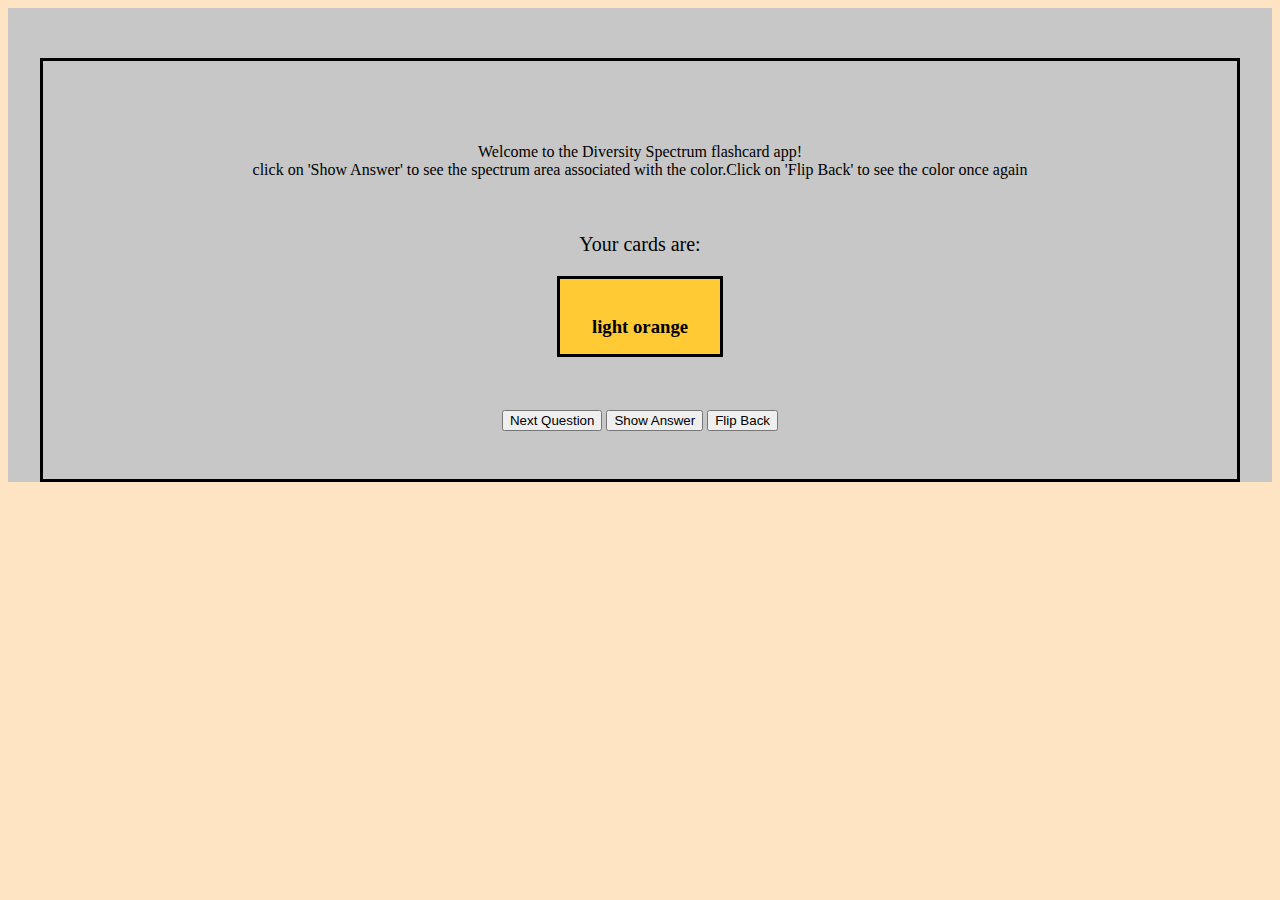
==== index.html @ 76a7549f "wording" ====
<!DOCTYPE html>
<html lang="en">

<head>
    <meta charset="UTF-8">
    <meta name="viewport" content="width=device-width, initial-scale=1.0">
    <meta http-equiv="X-UA-Compatible" content="ie=edge">
    <title>Diversity Spectrum Flashcards</title>
    <link rel="stylesheet" href="style.css">
</head>

<body>
    <!-- <header class="header">
        <h1 id="header-title">Flashcards</h1>
        <p style='font-size: 24px; text-decoration: underline'> An app to improve your vocabulary </p>
    </header> -->
    <main>
        <br>
        <div class="flashcard_container">
            <br>
            <p tyle="font-size: 18px"> Welcome to the Diversity Spectrum flashcard app! <br>
                click on 'Show Answer' to see the spectrum area associated with the color.Click on 'Flip Back' to see the color once again<br>
            </p>
            <br>
            <p style="font-size: 20px">Your cards are:</p>
            <div class="flashcard"
                style="width: 160px; height: 75px; background-color:#c5d4ed; text-align: center; display: inline-block">
                <br>
                <h3 id="word"> no card </h3>
                <br>
            </div>
            <br>
            <br>
            <br>
            <button id="button10" onclick="newQuestion()">Next Question</button>
            <button id="button11" onclick="">Show Answer</button>
            <button id="button12" onclick="">Flip Back</button>
            <!-- <button id="button13" onclick="">Remove Card</button> -->
            <br>
        </div>
        <!-- <div class="buttons">
            <p style="font-size: 26px"> Buttons: </p>
            <p> Remove Displayed Cards: </p>
            <button id="button8" onclick="removeNewAddedCard()"> Remove New Card From Display</button>
            <br>
            <div class="questionsDiv">
                <p style="font-size: 20px">Your initial cards are:</p>
            </div>
            <br>
            <button id="button4" onclick="displayList()"> Show Answers </button>
            <br>
            <br>
            <div class="answersDiv">
                <p style="font-size: 20px">Your initial answers are:</p>
            </div>
        </div>
        <br>
    </main>
    <footer>
        <h2> Flashcards App</h2>
        <br>
        <br>
        <div class="form">
            Add Your Own Bilingual Cards:
            <br>
            <br>
            <form id="submitQuestionsAnswers"> Question:
                <input type="text" id="inputQuestion" name="question" class="questionForm"> Answer:
                <input type="text" id="inputAnswer" name="answer" class="answerForm">
                <input type="submit" class="submit" value="Submit">
            </form>
        </div>
    </footer> -->
</body>
<script src="index.js"></script>

</html>
---- style.css ----
/* Add styles here! Make it look a bit pretty! */

#header-title {
  text-align: center;
}

.flashcard_container {
  text-align: center;
  padding: 3rem;
  border: solid;
  margin: 2rem;
}

.flashcard {
  text-align: center;
  width: 160;
  height: 75;
  border: solid;
}

.header {
  background-color: #c5d4ed ;
  padding: 3rem;
  border: solid;
  text-align: center;
}

main {
background-color: #c7c7c7;
}

footer {
  text-align: center;
  background-color: #c5d4ed ;
  padding: 3rem;
  border: solid;
}

.buttons {
  padding: 3rem;
  text-align: center;
  border: solid;
  margin: 2rem;
}

body {
  font-family: 'Pacifico', cursive;
  background-color: bisque;
  /* padding: 2rem; */
}
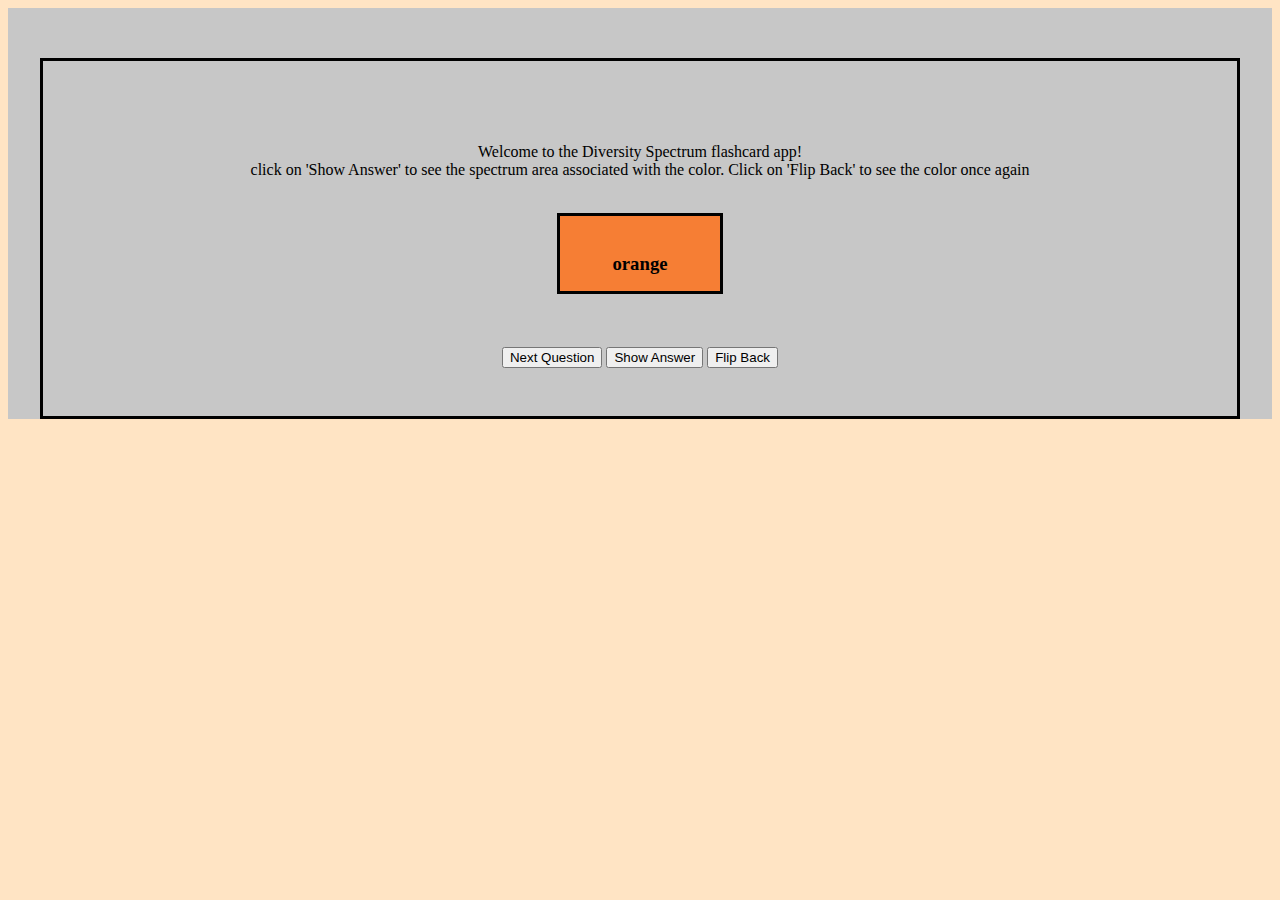
==== commit 6aa6352e: "progress" ====
--- a/index.html
+++ b/index.html
@@ -19,10 +19,10 @@
         <div class="flashcard_container">
             <br>
             <p tyle="font-size: 18px"> Welcome to the Diversity Spectrum flashcard app! <br>
-                click on 'Show Answer' to see the spectrum area associated with the color.Click on 'Flip Back' to see the color once again<br>
+                click on 'Show Answer' to see the spectrum area associated with the color. Click on 'Flip Back' to see the color once again<br>
             </p>
             <br>
-            <p style="font-size: 20px">Your cards are:</p>
+            <!-- <p style="font-size: 20px">Your cards are:</p> -->
             <div class="flashcard"
                 style="width: 160px; height: 75px; background-color:#c5d4ed; text-align: center; display: inline-block">
                 <br>
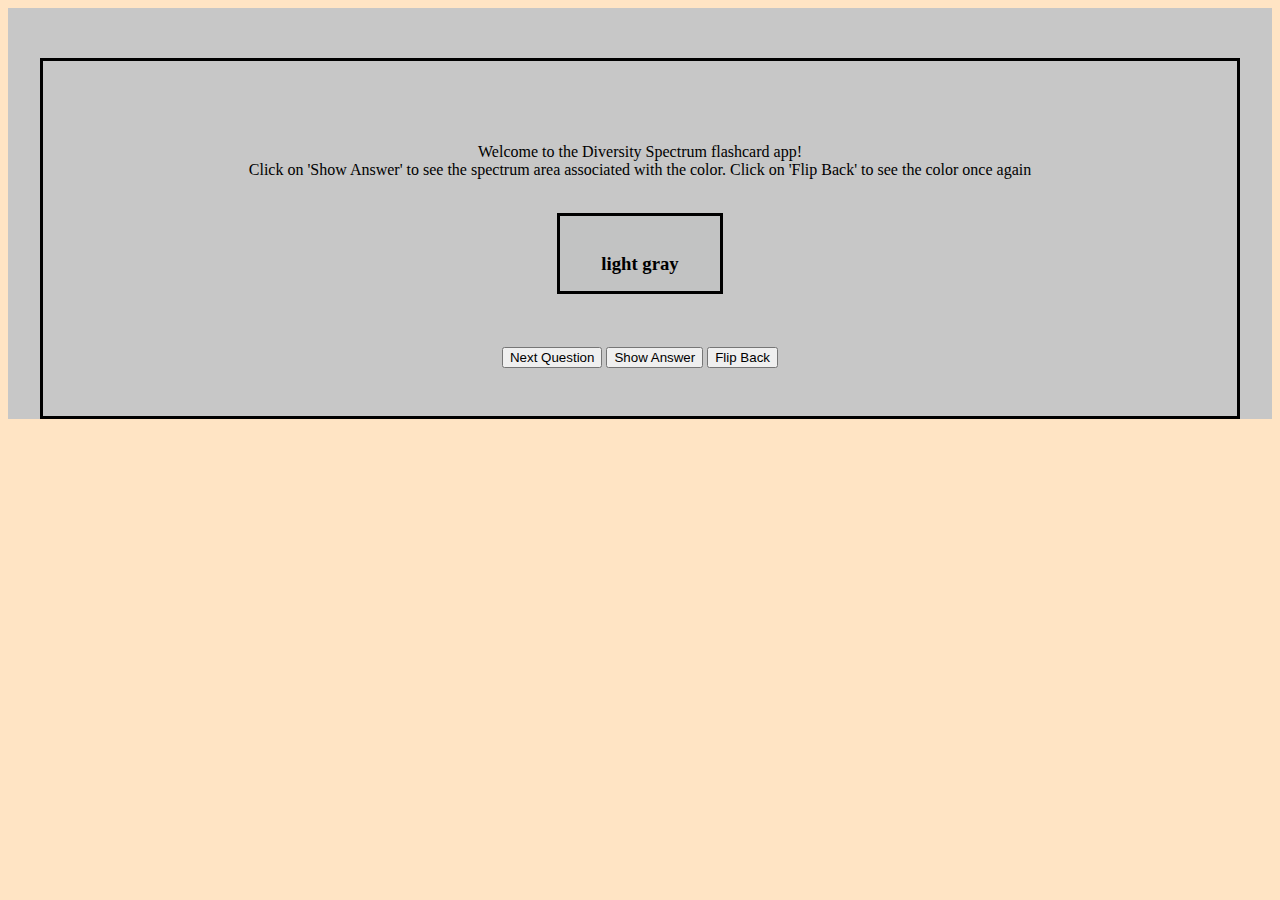
==== commit 014c0bd8: "touch ups" ====
--- a/index.html
+++ b/index.html
@@ -19,7 +19,7 @@
         <div class="flashcard_container">
             <br>
             <p tyle="font-size: 18px"> Welcome to the Diversity Spectrum flashcard app! <br>
-                click on 'Show Answer' to see the spectrum area associated with the color. Click on 'Flip Back' to see the color once again<br>
+                Click on 'Show Answer' to see the spectrum area associated with the color. Click on 'Flip Back' to see the color once again<br>
             </p>
             <br>
             <!-- <p style="font-size: 20px">Your cards are:</p> -->
--- a/style.css
+++ b/style.css
@@ -44,7 +44,7 @@
 }
 
 body {
-  font-family: 'Pacifico', cursive;
+  /* font-family: cursive; */
   background-color: bisque;
   /* padding: 2rem; */
 }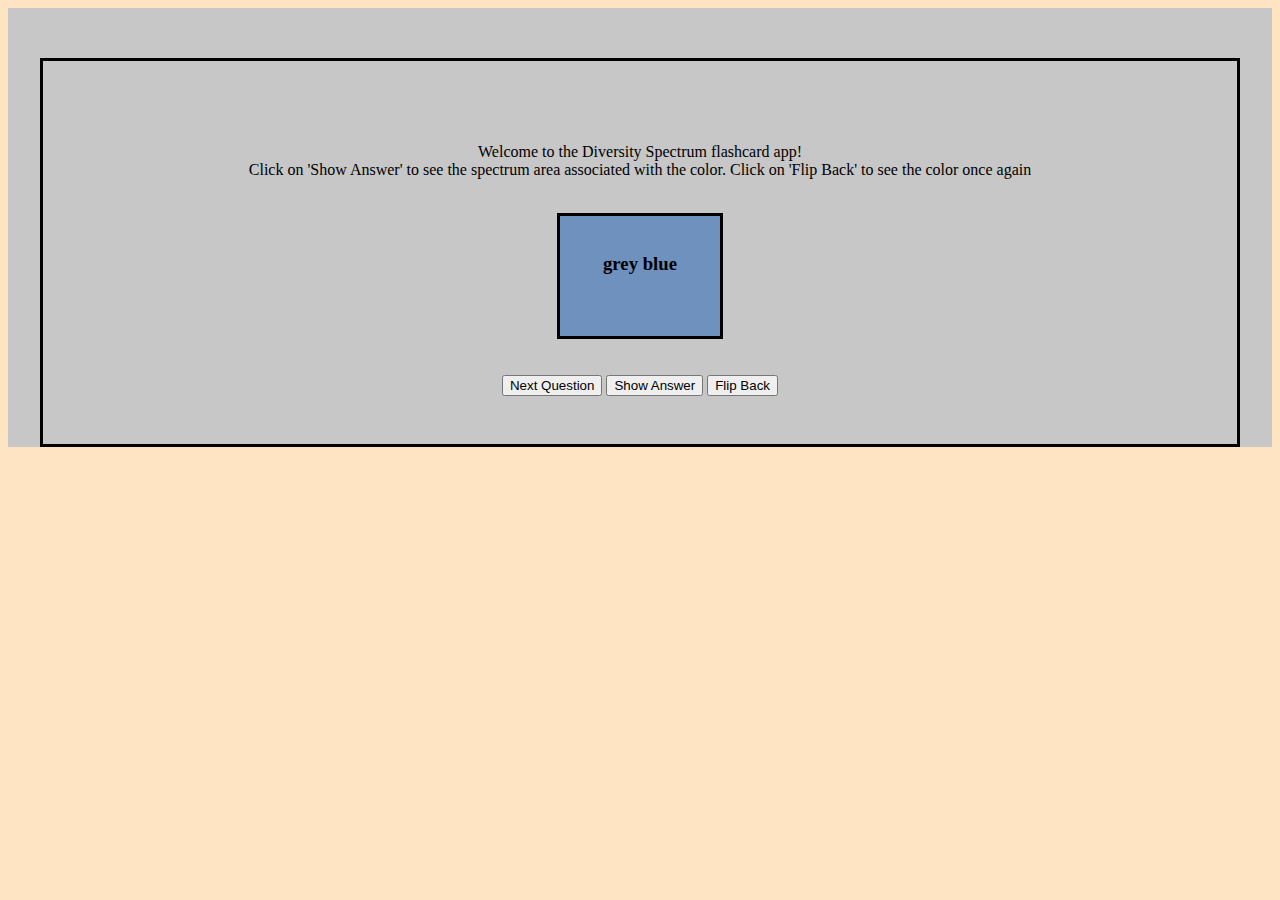
==== commit cbc35384: "damn inline css" ====
--- a/index.html
+++ b/index.html
@@ -24,7 +24,7 @@
             <br>
             <!-- <p style="font-size: 20px">Your cards are:</p> -->
             <div class="flashcard"
-                style="width: 160px; height: 75px; background-color:#c5d4ed; text-align: center; display: inline-block">
+                style="width: 160px; height: 120px; background-color:#c5d4ed; text-align: center; display: inline-block">
                 <br>
                 <h3 id="word"> no card </h3>
                 <br>
--- a/style.css
+++ b/style.css
@@ -14,7 +14,7 @@
 .flashcard {
   text-align: center;
   width: 160;
-  height: 75;
+  height: 120;
   border: solid;
 }
 
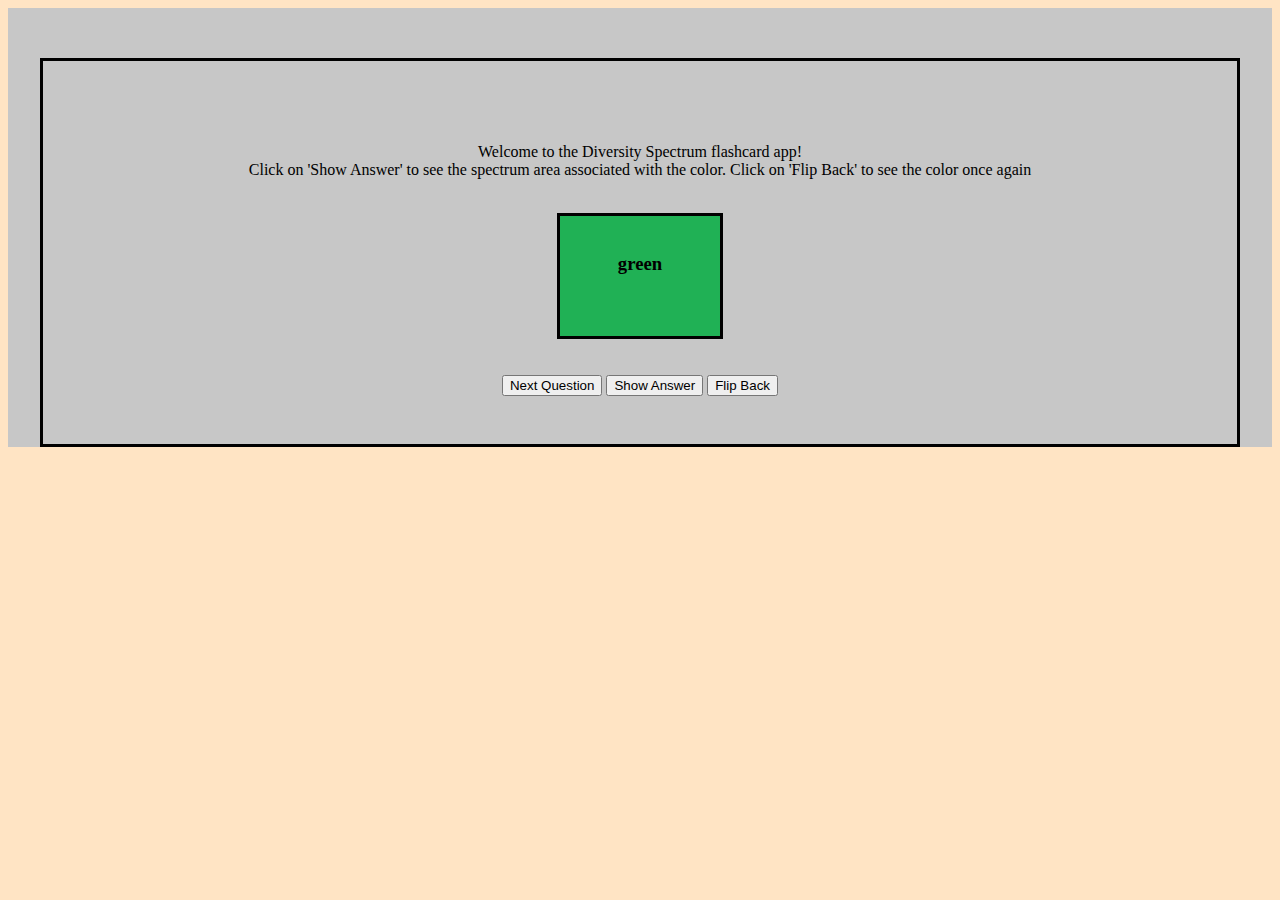
==== commit 600d132d: "add hotjar" ====
--- a/index.html
+++ b/index.html
@@ -7,6 +7,17 @@
     <meta http-equiv="X-UA-Compatible" content="ie=edge">
     <title>Diversity Spectrum Flashcards</title>
     <link rel="stylesheet" href="style.css">
+    <!-- Hotjar Tracking Code for spectrum -->
+<script>
+    (function(h,o,t,j,a,r){
+        h.hj=h.hj||function(){(h.hj.q=h.hj.q||[]).push(arguments)};
+        h._hjSettings={hjid:3863462,hjsv:6};
+        a=o.getElementsByTagName('head')[0];
+        r=o.createElement('script');r.async=1;
+        r.src=t+h._hjSettings.hjid+j+h._hjSettings.hjsv;
+        a.appendChild(r);
+    })(window,document,'https://static.hotjar.com/c/hotjar-','.js?sv=');
+</script>
 </head>
 
 <body>
@@ -74,4 +85,4 @@
 </body>
 <script src="index.js"></script>
 
-</html>+</html>
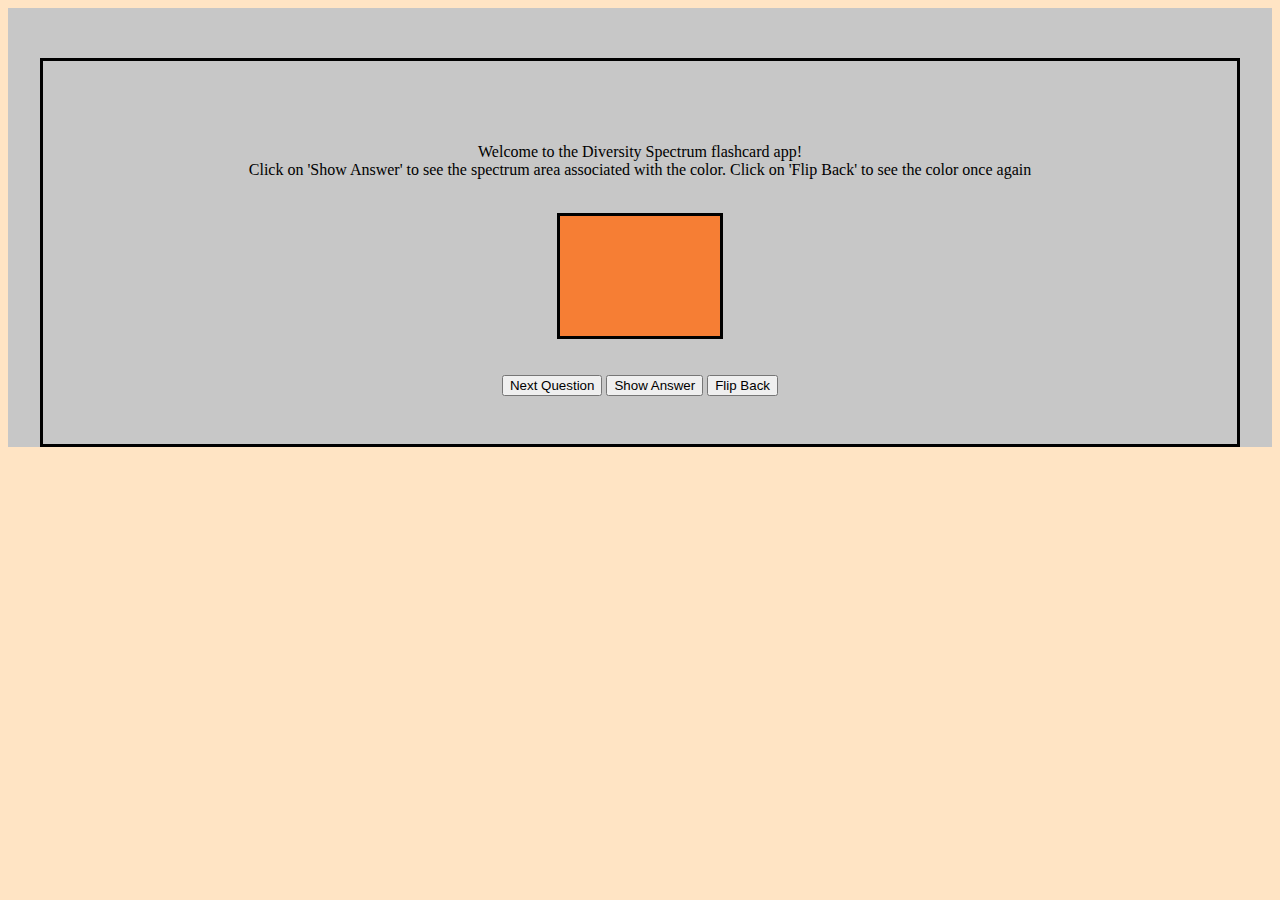
==== commit 2714a887: "no color name on card" ====
--- a/index.html
+++ b/index.html
@@ -7,17 +7,6 @@
     <meta http-equiv="X-UA-Compatible" content="ie=edge">
     <title>Diversity Spectrum Flashcards</title>
     <link rel="stylesheet" href="style.css">
-    <!-- Hotjar Tracking Code for spectrum -->
-<script>
-    (function(h,o,t,j,a,r){
-        h.hj=h.hj||function(){(h.hj.q=h.hj.q||[]).push(arguments)};
-        h._hjSettings={hjid:3863462,hjsv:6};
-        a=o.getElementsByTagName('head')[0];
-        r=o.createElement('script');r.async=1;
-        r.src=t+h._hjSettings.hjid+j+h._hjSettings.hjsv;
-        a.appendChild(r);
-    })(window,document,'https://static.hotjar.com/c/hotjar-','.js?sv=');
-</script>
 </head>
 
 <body>
@@ -37,7 +26,7 @@
             <div class="flashcard"
                 style="width: 160px; height: 120px; background-color:#c5d4ed; text-align: center; display: inline-block">
                 <br>
-                <h3 id="word"> no card </h3>
+                <h3 id="word">  </h3>
                 <br>
             </div>
             <br>
@@ -85,4 +74,4 @@
 </body>
 <script src="index.js"></script>
 
-</html>
+</html>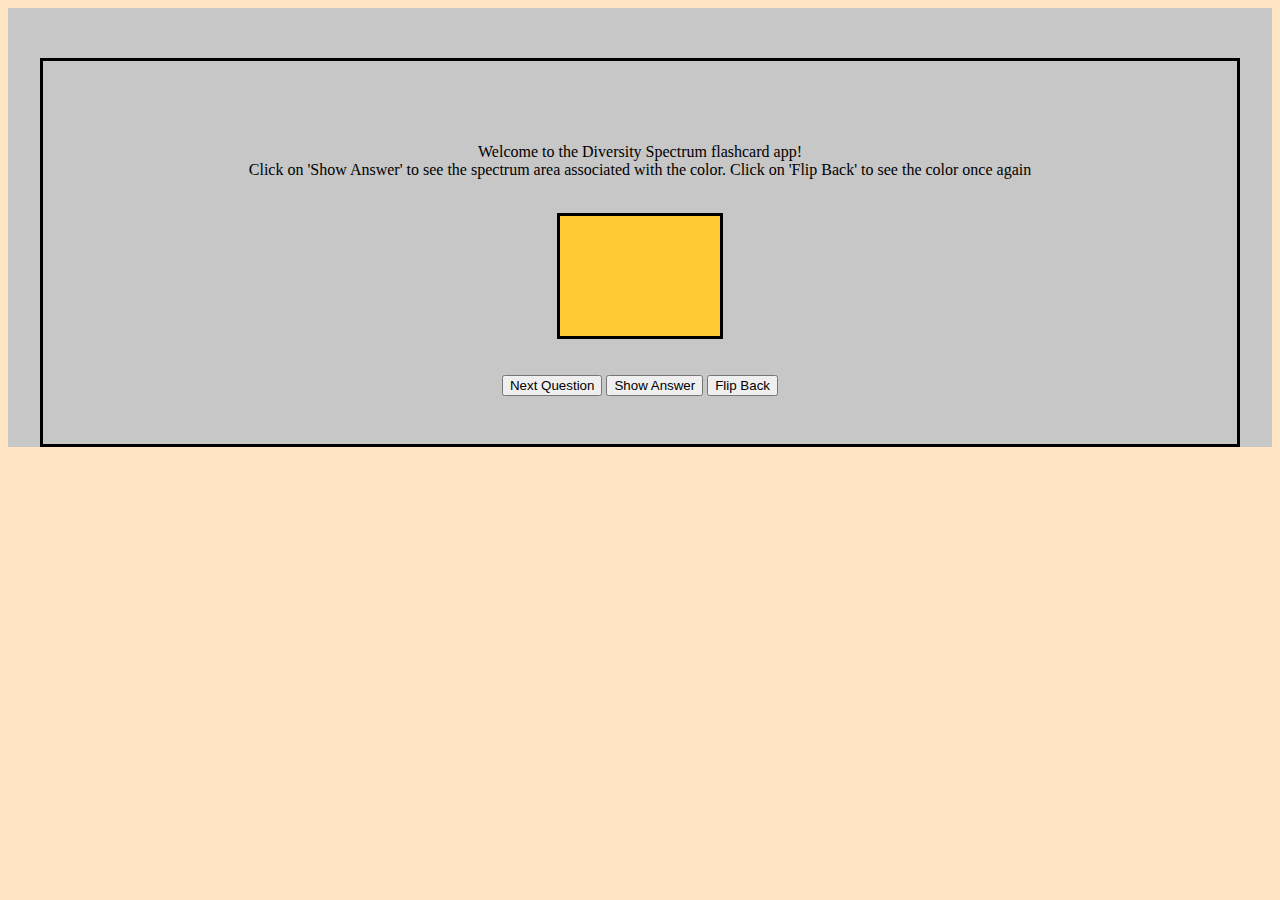
==== commit f54a7f33: "Merge branch 'master' of https://github.com/bcuz/spectrum" ====
--- a/index.html
+++ b/index.html
@@ -7,6 +7,17 @@
     <meta http-equiv="X-UA-Compatible" content="ie=edge">
     <title>Diversity Spectrum Flashcards</title>
     <link rel="stylesheet" href="style.css">
+    <!-- Hotjar Tracking Code for spectrum -->
+<script>
+    (function(h,o,t,j,a,r){
+        h.hj=h.hj||function(){(h.hj.q=h.hj.q||[]).push(arguments)};
+        h._hjSettings={hjid:3863462,hjsv:6};
+        a=o.getElementsByTagName('head')[0];
+        r=o.createElement('script');r.async=1;
+        r.src=t+h._hjSettings.hjid+j+h._hjSettings.hjsv;
+        a.appendChild(r);
+    })(window,document,'https://static.hotjar.com/c/hotjar-','.js?sv=');
+</script>
 </head>
 
 <body>
@@ -74,4 +85,4 @@
 </body>
 <script src="index.js"></script>
 
-</html>+</html>
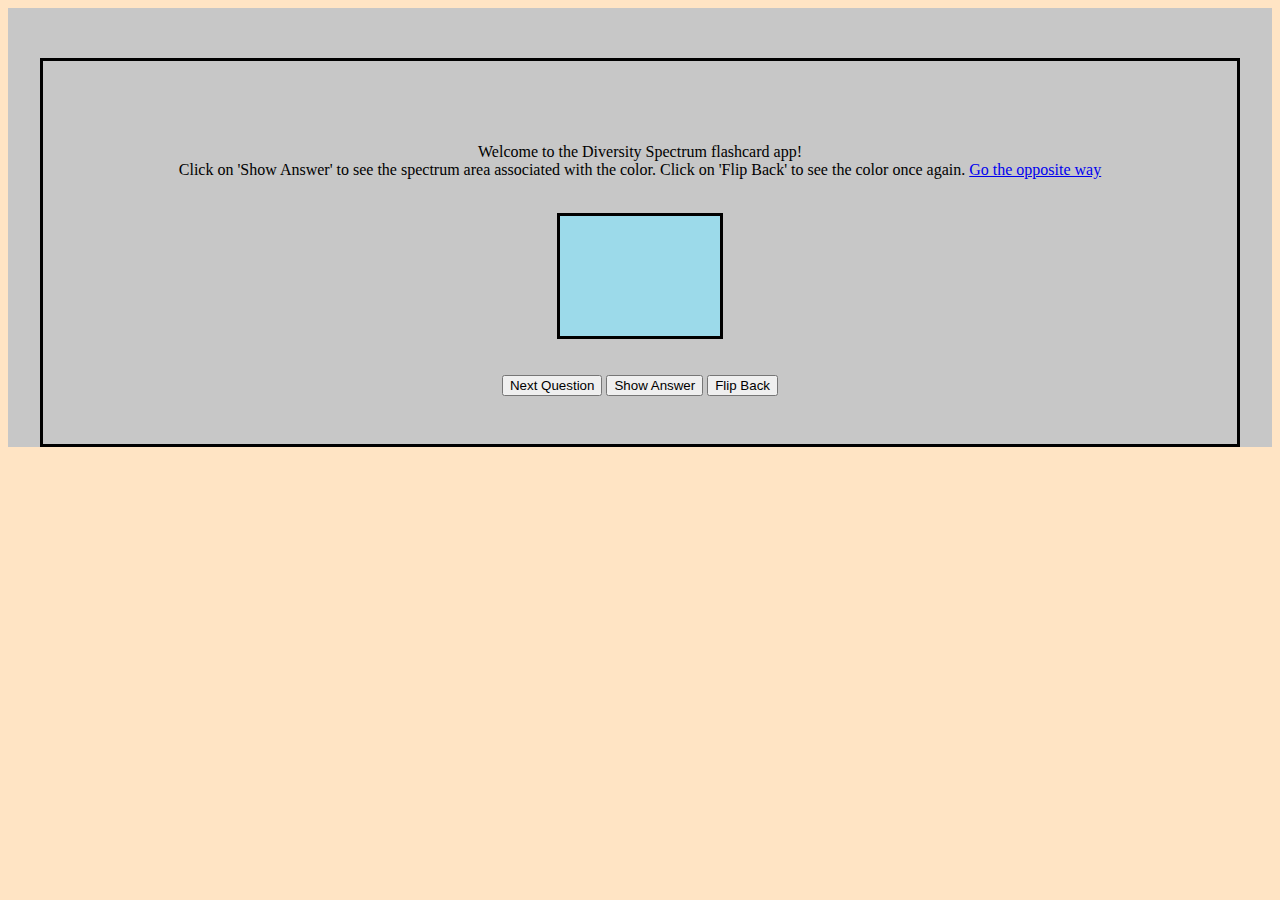
==== commit 9db96610: "make url work on live site" ====
--- a/index.html
+++ b/index.html
@@ -30,7 +30,7 @@
         <div class="flashcard_container">
             <br>
             <p tyle="font-size: 18px"> Welcome to the Diversity Spectrum flashcard app! <br>
-                Click on 'Show Answer' to see the spectrum area associated with the color. Click on 'Flip Back' to see the color once again<br>
+                Click on 'Show Answer' to see the spectrum area associated with the color. Click on 'Flip Back' to see the color once again. <a href="opposite.html">Go the opposite way</a><br>
             </p>
             <br>
             <!-- <p style="font-size: 20px">Your cards are:</p> -->
